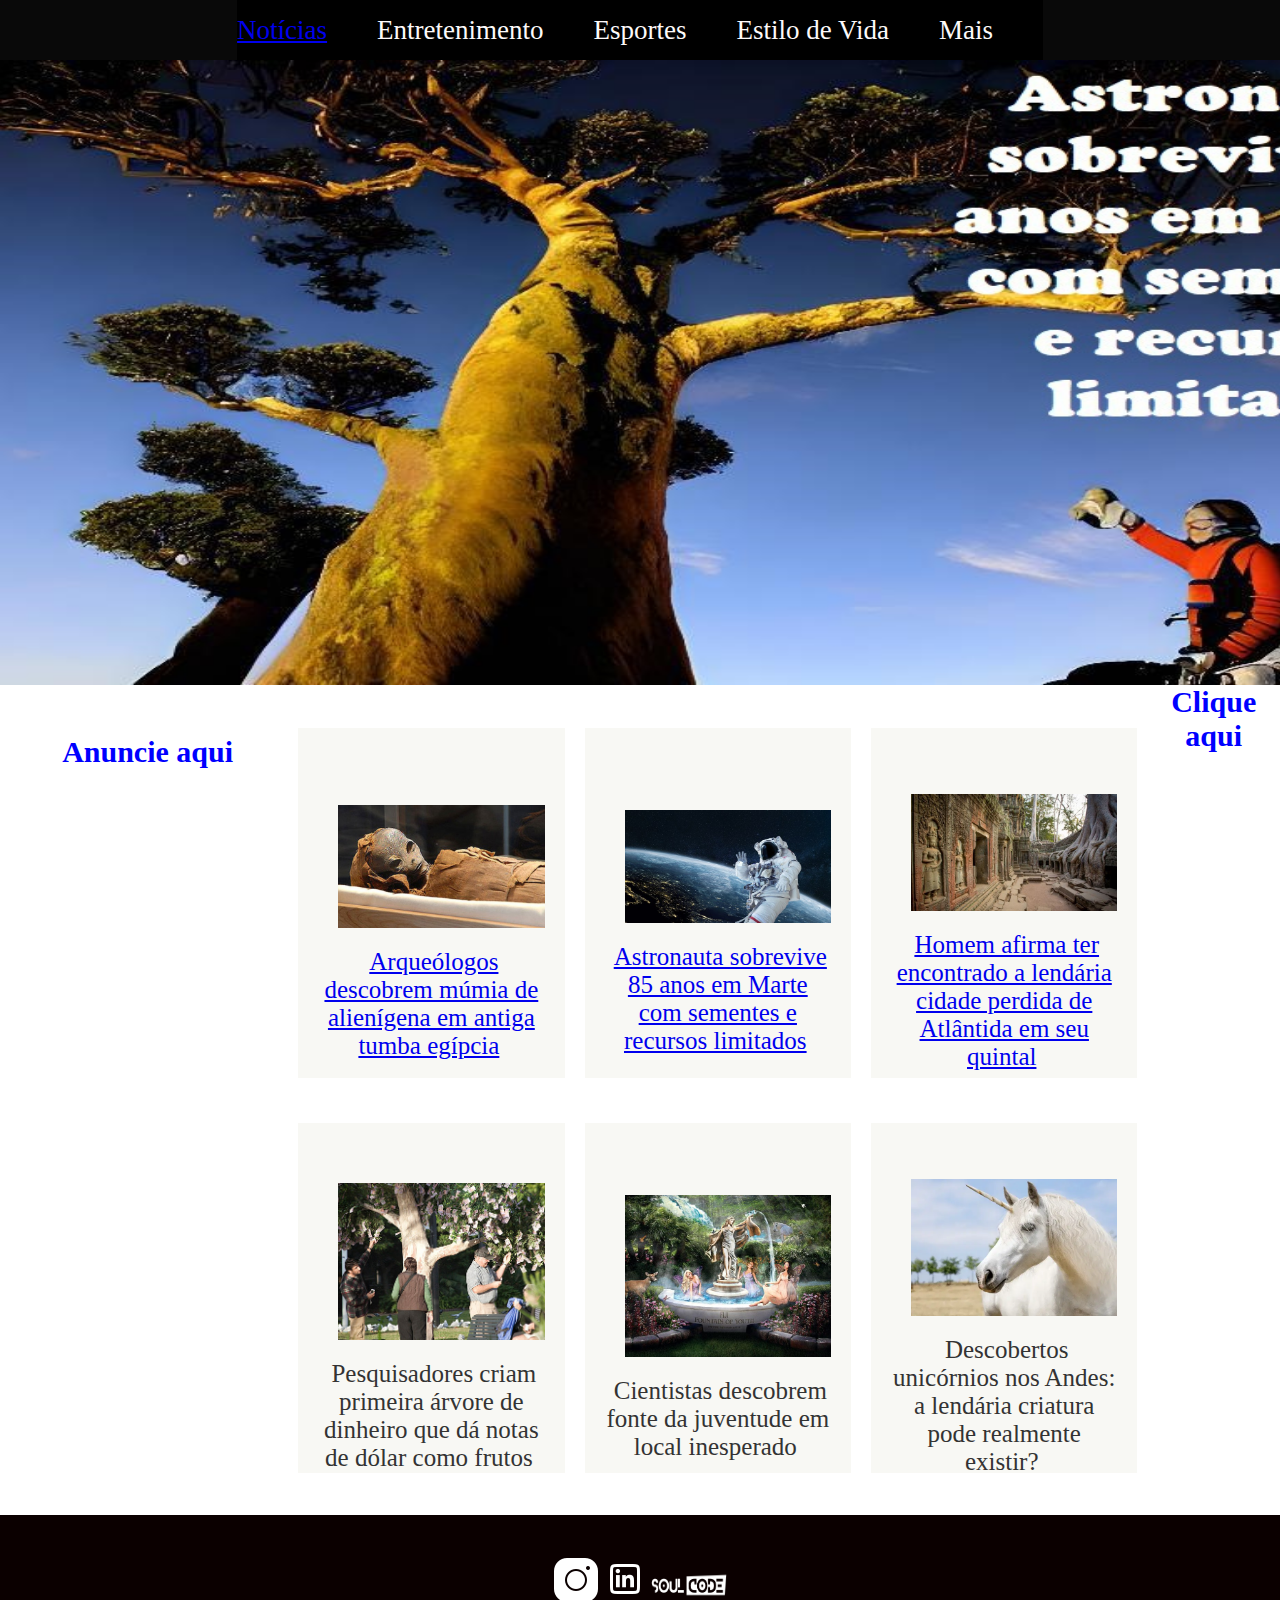
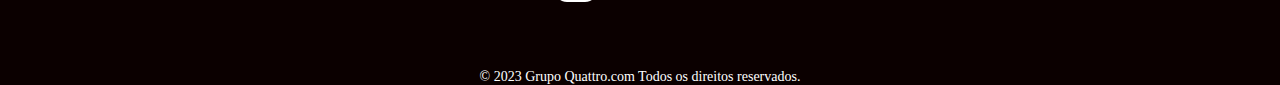
==== index.html @ d2d02353 "up" ====
<!DOCTYPE html>
<html lang="pt-br">
  <head>
    <meta charset="UTF-8" />
    <meta http-equiv="X-UA-Compatible" content="IE=edge" />
    <meta name="viewport" content="width=device-width, initial-scale=1.0" />
    <link rel="stylesheet" href="estilo.css" />

    <title>Banner com imagens rotativas</title>
  </head>

  <body>
    <div id="page-container">
      <div id="content-wrap">
        <!-- Início do menu -->
        <div class="menu">
          <!-- Estrutura do menu -->
          <nav class="menu">
            <div class="menu-item">
              <span><a href="index.html">Notícias</a></span>
              <div class="submenu">
                <a href="#">Política</a>
                <a href="#">Esportes</a>
                <a href="destaques.html">Fotos</a>
                <a href="#">Internacional</a>
                <a href="#">Tecnologia</a>
              </div>
            </div>
            <div class="menu-item">
              <span>Entretenimento</span>
              <div class="submenu">
                <a href="#">Cinema</a>
                <a href="#">Música</a>
                <a href="#">TV</a>
                <a href="#">Famosos</a>
              </div>
            </div>
            <div class="menu-item">
              <span>Esportes</span>
              <div class="submenu">
                <a href="#">Futebol</a>
                <a href="#">Basquete</a>
                <a href="#">Tênis</a>
                <a href="#">Outros</a>
              </div>
            </div>
            <div class="menu-item">
              <span>Estilo de Vida</span>
              <div class="submenu">
                <a href="#">Saúde</a>
                <a href="#">Moda</a>
                <a href="#">Beleza</a>
                <a href="#">Viagem</a>
                <a href="#">Gastronomia</a>
              </div>
            </div>
            <div class="menu-item">
              <span>Mais</span>
              <div class="submenu">
                <a href="contato.html">Contato</a>
                <a href="#">Carros</a>
                <a href="#">Imóveis</a>
                <a href="#">Empregos</a>
                <a href="#">Educação</a>
              </div>
            </div>
          </nav>
        </div>
        <!-- Fim do menu -->

        <!-- Inicio do banner -->
        <div class="banner">
          <img src="img/AstronautaFeijão.jpg" alt="Imagem 1" class="active" />
          <img src="img/unicornioNosAndes.jpg" alt="Imagem 2" />
          <img src="img/cachorroJogandoXadrez.jpg" alt="Imagem 3" />
        </div>

        <!-- Fim do banner -->
        <div class="aside-container">
          <aside class="aside-left">
            <!-- Conteúdo do aside esquerdo -->

            <h2 style="font-size: 30px; color: blue" flex:row;>Anuncie aqui</h2>
            <div
              style="
                width: 100%;
                height: 0;
                padding-bottom: 178%;
                position: relative;
              "
            >
              <iframe
                src="https://giphy.com/embed/9XQcMFiYYpiduUod76"
                width="100%"
                height="100%"
                style="position: absolute"
                frameborder="0"
                class="giphy-embed"
                allowfullscreen
              ></iframe>
            </div>
            <p>
              <a
                href="https://giphy.com/gifs/glc-grupolocutorescomerciais-9XQcMFiYYpiduUod76"
              ></a>
            </p>
            <div
              style="
                width: 100%;
                height: 0;
                padding-bottom: 44%;
                position: relative;
              "
            >
              <iframe
                src="https://giphy.com/embed/PJES8wA92rK3NzFuNU"
                width="100%"
                height="100%"
                style="position: absolute"
                frameborder="0"
                class="giphy-embed"
                allowfullscreen
              ></iframe>
            </div>
            <p>
              <a
                href="https://giphy.com/gifs/sineiarangel-severo-amoressertanejos-autoranacional-PJES8wA92rK3NzFuNU"
              ></a>
            </p>
          </aside>

          <section class="blocoPropagandas">
            <div class="mkt1">
              <p
                class="conteudoWrapper"
                style="text-align: center; display: inline; position: relative"
              >
                <img
                  src="img/mumia_egito.jpg"
                  class="imgConteudo"
                  style="vertical-align: middle; margin-left: 10px"
                />
                <span style="padding: 5px"
                  ><a href="mumia.html"
                    >Arqueólogos descobrem múmia de alienígena em antiga tumba
                    egípcia</a
                  ></span
                >
              </p>
            </div>
            <div class="mkt2">
              <p
                class="conteudoWrapper"
                style="text-align: center; display: inline; position: relative"
              >
                <img
                  src="img/Astronauta.jpg"
                  class="imgConteudo"
                  style="vertical-align: middle; margin-left: 10px"
                />
                <span style="padding: 5px"
                  ><a href="astronauta.html"
                    >Astronauta sobrevive 85 anos em Marte com sementes e
                    recursos limitados</a
                  ></span
                >
              </p>
            </div>
            <div class="mkt3">
              <p
                class="conteudoWrapper"
                style="text-align: center; display: inline; position: relative"
              >
                <img
                  src="img/atlantida.jpg"
                  class="imgConteudo"
                  style="vertical-align: middle; margin-left: 10px"
                />
                <span style="padding: 5px"
                  ><a href="atlantida.html"
                    >Homem afirma ter encontrado a lendária cidade perdida de
                    Atlântida em seu quintal</a
                  ></span
                >
              </p>
            </div>
            <div class="mkt4">
              <p
                class="conteudoWrapper"
                style="text-align: center; display: inline; position: relative"
              >
                <img
                  src="img/dinheiro_arvore.jpg"
                  class="imgConteudo"
                  style="vertical-align: middle; margin-left: 10px"
                />
                <span style="padding: 5px"
                  >Pesquisadores criam primeira árvore de dinheiro que dá notas
                  de dólar como frutos</span
                >
              </p>
            </div>
            <div class="mkt5">
              <p
                class="conteudoWrapper"
                style="text-align: center; display: inline; position: relative"
              >
                <img
                  src="img/FonteDaJuventude.jpg"
                  class="imgConteudo"
                  style="vertical-align: middle; margin-left: 10px"
                />
                <span style="padding: 5px"
                  >Cientistas descobrem fonte da juventude em local
                  inesperado</span
                >
              </p>
            </div>
            <div class="mkt6">
              <p
                class="conteudoWrapper"
                style="text-align: center; display: inline; position: relative"
              >
                <img
                  src="img/unicornio.jpg"
                  class="imgConteudo"
                  style="vertical-align: middle; margin-left: 10px"
                />
                <span style="padding: 5px"
                  >Descobertos unicórnios nos Andes: a lendária criatura pode
                  realmente existir?</span
                >
              </p>
            </div>
          </section>

          <aside class="aside-right">
            <!-- Conteúdo do aside direito -->
            <h2 style="font-size: 30px; color: blue" flex:row;>Clique aqui</h2>
            <div
              style="
                width: 100%;
                height: 0;
                padding-bottom: 143%;
                position: relative;
              "
            >
              <iframe
                src="https://giphy.com/embed/jS9IcCJjrCBlQTJ9fj"
                width="100%"
                height="100%"
                style="position: absolute"
                frameborder="0"
                class="giphy-embed"
                allowfullscreen
              ></iframe>
            </div>
            <p>
              <a
                href="https://giphy.com/gifs/Wayfarerarg-wayfarer-wayfarerarg-wayfa-jS9IcCJjrCBlQTJ9fj"
              ></a>
            </p>
            <br />
            <div
              style="
                width: 100%;
                height: 0;
                padding-bottom: 178%;
                position: relative;
              "
            >
              <iframe
                src="https://giphy.com/embed/cMVKCGE1WEHsooDWaA"
                width="100%"
                height="100%"
                style="position: absolute"
                frameborder="0"
                class="giphy-embed"
                allowfullscreen
              ></iframe>
            </div>
            <p>
              <a
                href="https://giphy.com/gifs/isocred-consorcio-emprestimos-isocredhs-cMVKCGE1WEHsooDWaA"
              ></a>
            </p>
            <br />
            <div
              style="
                width: 100%;
                height: 0;
                padding-bottom: 100%;
                position: relative;
              "
            >
              <iframe
                src="https://giphy.com/embed/cmYScPXkDMKVidohoo"
                width="100%"
                height="100%"
                style="position: absolute"
                frameborder="0"
                class="giphy-embed"
                allowfullscreen
              ></iframe>
            </div>
            <p>
              <a
                href="https://giphy.com/gifs/InstitutoQR-iqr-quebre-as-regras-ser-qr-cmYScPXkDMKVidohoo"
              ></a>
            </p>
            <br />
          </aside>
          <!--Fim do Conteúdo do aside direito -->
        </div>
        <!--Chama JS na página -->
        <script src="arquivo.js"></script>
      </div>
    </div>
  </body>
  <footer>
    <ul class="iconFooter">
      <li>
        <a href=""><img class="imgFooter1" src="img/instagram.png" /></a>
      </li>
      <li>
        <a href="https://www.eucapacito.com.br/soulcode-oferece-bolsa-de-100-para-desenvolvedor-salesforce"><img class="imgFooter2"src="img/Linkedin-branco2.png"/></a>
      </li>
      <li>
        <a href=""><img
            class="imgFooter3"
            src="img/SoulCode.png"
            alt="Logo SoulCode"
            style="width: 80px; height: 100px; padding-bottom: 40px"
        /></a>
      </li>
    </ul>
    <p>© 2023 Grupo Quattro.com Todos os direitos reservados.</p>
  </footer>
</html>
---- estilo.css ----
/* Reset de Estilos */
* {
  margin: 0;
  padding: 0;
  box-sizing: border-box;
}

/* Deixando o site responsivo */
/* Exemplo de media query para dispositivos com largura de tela menor que 768 pixels */
@media screen and (max-width: 768px) {
  /* Estilos para dispositivos com largura de tela menor que 768 pixels */
  .menu-item {
    position: relative;
  }
  .submenu {
    display: none;
    position: absolute;
    top: 100%;
    left: 0;
    background-color: #000;
    width: 100%;
    padding-top: 10px;
    padding-bottom: 10px;
  }
  .menu-item:hover .submenu {
    display: block;
  }
}

/* Exemplo de media query para dispositivos com largura de tela entre 768 e 1024 pixels */
@media screen and (min-width: 768px) and (max-width: 1024px) {
  /* Estilos para dispositivos com largura de tela entre 768 e 1024 pixels */
}

/* Exemplo de media query para dispositivos com largura de tela maior que 1024 pixels */
@media screen and (min-width: 1024px) {
  /* Estilos para dispositivos com largura de tela maior que 1024 pixels */
}

/* Exemplo de uso de unidades de medida relativas */
.container {
  width: 100%;
  /* 100% da largura do elemento pai */
  padding: 1em;
  /* 1 vezes o tamanho da fonte do elemento pai */
  display: flex;
  flex-direction: column;
  min-height: 100vh;
}

/* Estilo para imagens responsivas */
img {
  max-width: 100%;
  /* A imagem não ficará maior que o contêiner */
  height: auto;
  /* A altura será ajustada proporcionalmente */
}

/* Estilo do Menu */
#page-container {
  position: relative;
}

.menu {
  background-color: #000000f6;
  height: 60px;
  display: flex;
  justify-content: center;
  align-items: center;
  color: rgb(253, 250, 250);
  position: relative;
  font-size: 27px;
  z-index: 1; /* adicionando um z-index maior para o menu */
}

.menu-item {
  position: relative;
  margin-right: 50px;
  cursor: pointer;
}
.submenu {
  display: none;
  position: absolute;
  top: 100%;
  left: 0;
  background-color: #000;
  width: 100%;
  padding-top: 10px;
  padding-right: 150px;
}

.submenu a {
  display: block;
  color: rgb(146, 147, 136);
  text-decoration: none;
  padding: 5px;
  transition: background-color 0.2s ease-out;
}

.submenu a:hover {
  background-color: #f9f8fa;
  padding: 5px;
  padding-right: 145px;
  color: #000;
}

/* Configuração do banner */
.banner {
  position: relative;
  width: 1519px;
  height: 625px; /* Ajuste a altura do banner conforme necessário */
  overflow: hidden;
}

div.banner>img {
  position: absolute;
  top: 0;
  left: 0;
  width: 1519px;
  height: 625px;
  opacity: 0;
  transition: opacity 0.5s ease-in-out;
 margin-right: 150px;
 
}

.banner img.active {
  opacity: 1;
}

/* Conteúdo principal */
#content-wrap {
  display: flex;
  flex-direction: column;
  min-height: 100vh;
}
 .aside-container {
  display: flex;
  justify-content: space-between;
  flex-grow: 1;
 }

 .aside {
   
   padding: 10px;
  
 }

 .aside-left {
  /*border-right: 1px solid #e00d0d;*/
  display: flex;
  flex-direction: column;
  margin-right: 8px;
  border-radius: 5px;
 /* border: 1px solid #f121c1;*/
  width: 500px;
  height: 780px;
  /*background-color: rgba(34, 227, 9, 0.25);*/
  margin-top: 50px;
  margin-left: 15px;
}

.aside-left h2 {
  text-align: center;
  font-size: 16px;
}

.aside-left h2 p {
  text-align: center;
}

.aside-right {
  display: flex;
  flex-direction: column;
  width: 250px;
  height: 220px;
}

.aside-right h2 {
  text-align: center;
}

 .img-aside-direito1,
 .img-aside-direito2,
 .img-aside-direito3 {
   display: flex;
   flex-direction: column;
   align-items: center;
   text-align: center;
 }
 
 .img-aside-direito1 img,
 .img-aside-direito2 img,
 .img-aside-direito3 img {
   width: 235px;
   height: 235px;
   margin-bottom: 5px;
 }


 .cabecalhoH2 {
   font: 52px Open sans serif;
   color: #218ee1;
   width: 190.2px;
   height: 51px;
 }

 /* Inicio das divs mkt*/

 /*.mkt1 {
   margin-top: 20px;
   width: 250px;
   height: 250px;
   background-color: rgb(169, 253, 13);
   display: flex;
   /* substitui flex:row; */
   /*justify-content: space-between;
   align-items: center;
   border-radius: 5px;
   border: 1px solid;
   border-color: rgb(109, 43, 2);
   padding: 10px;
 }*/

 .mkt1 {
  margin-top: 20px;
  width: 250px;
  height: 250px;
  background-color: rgb(228, 19, 186);
  display: flex;
  justify-content: center; /* Alinha no centro horizontalmente */
  align-items: center; /* Alinha no centro verticalmente */
  /*border-radius: 5px;
  border: 1px solid;
  border-color: rgb(109, 43, 2);*/
  padding: 10px;
 
}

.imgConteudo {
  max-width: 100%; /* Garante que a imagem não ultrapasse o container */
  max-height: 100%; /* Garante que a imagem não ultrapasse o container */
  /*border-radius: 10px;  ou qualquer outro valor que você desejar para arredondar as bordas */
  /*border: 1px solid;*/
  margin-bottom: 10px;
  padding: 10px;
  margin-left: -60px;
  align-content: center;
  margin-top: 25px;
}
div p.conteudoWrapper{
  /*flex: 1; /* Faz com que o wrapper ocupe todo o espaço disponível verticalmente */
   /* display: flex;Aplica o display flex para o wrapper */
  /*justify-content: center; /* Centraliza o conteúdo horizontalmente */
  /* align-items: center; Centraliza o conteúdo verticalmente */
  margin-bottom: 250px;
  text-align: start;
  font-size: 25px;
  margin-top: 275px;

}

 .mkt2 {
  margin-top: 20px;
  width: 250px;
  height: 250px;
  background-color: rgb(228, 19, 186);
  display: flex;
  justify-content: center; /* Alinha no centro horizontalmente */
  align-items: center; /* Alinha no centro verticalmente */
  /*border-radius: 5px;
  border: 1px solid;
  border-color: rgb(109, 43, 2);*/
  padding: 10px;
 

 }

 .mkt3 {
  margin-top: 20px;
  width: 250px;
  height: 250px;
  background-color: rgb(228, 19, 186);
  display: flex;
  justify-content: center; /* Alinha no centro horizontalmente */
  align-items: center; /* Alinha no centro verticalmente */
  /*border-radius: 5px;
  border: 1px solid;
  border-color: rgb(109, 43, 2);*/
  padding: 10px;
 
 }

 .mkt4 {
  margin-top: 20px;
  width: 250px;
  height: 250px;
  background-color: rgb(228, 19, 186);
  display: flex;
  justify-content: center; /* Alinha no centro horizontalmente */
  align-items: center; /* Alinha no centro verticalmente */
  /*border-radius: 5px;
  border: 1px solid;
  border-color: rgb(109, 43, 2);*/
  padding: 10px;
 


 }

 .mkt5 {
  margin-top: 20px;
  width: 250px;
  height: 250px;
  background-color: rgb(228, 19, 186);
  display: flex;
  justify-content: center; /* Alinha no centro horizontalmente */
  align-items: center; /* Alinha no centro verticalmente */
  /*border-radius: 5px;
  border: 1px solid;
  border-color: rgb(109, 43, 2);*/
  padding: 10px;
 
 }

 .mkt6 {
  margin-top: 20px;
  width: 250px;
  height: 250px;
  background-color: rgb(228, 19, 186);
  display: flex;
  justify-content: center; /* Alinha no centro horizontalmente */
  align-items: center; /* Alinha no centro verticalmente */
  /*border-radius: 5px;
  border: 1px solid;
  border-color: rgb(109, 43, 2);*/
  padding: 10px;
 
 }

 .blocoPropagandas {
  display: flex;
  justify-content: space-between;
  align-items: center;
  flex-wrap: wrap;
  margin: 20px 0;
}

.blocoPropagandas > div {
  flex-basis: calc(33.33% - 20px);
  height: 350px;
  background-color: #f8f8f4;
  margin-bottom: 20px;
  padding: 20px;
  align-items: center;
  box-sizing: border-box;
  text-align:display inline;
  font-size: 16px;
  color: #333;
  margin-right: 10px;
  margin-left: 10px;
}
/*Ajustando as imagens dentro da div */

.blocoPropagandas .mkt1 img,
.blocoPropagandas .mkt2 img,
.blocoPropagandas .mkt3 img,
.blocoPropagandas .mkt4 img,
.blocoPropagandas .mkt5 img,
.blocoPropagandas .mkt6 img {
  border-radius: 5px; /* Adicione o valor de arredondamento desejado */
  max-width: 100%; /* Para garantir que a imagem fique dentro da div */
  height: auto; /* Para manter a proporção da imagem */
}
/*Ajustando as imagens dentro da div */
/*.blocoPropagandas > div {
  /* ... outras propriedades existentes ... */
  /*display: flex; /* Adiciona flexbox para alinhar os itens */
  /*justify-content: center; /* Centraliza horizontalmente os itens */
  /*align-items: center; /* Centraliza verticalmente os itens */
/*}*/


 /* Fim das divs mkt*/

 .container {
   display: flex;
   justify-content: space-between;
   /*define na horizontal*/
   align-items: center;
 }

 /* CSS da GAleria de Fotos*/
 .containerGaleria {
   max-width: 800px;
   margin: 0 auto;
   text-align: center;
 }

 .gallery {
   display: flex;
   flex-wrap: wrap;
   justify-content: center;
 }

 .gallery-img {
   width: 200px;
   height: 200px;
   object-fit: cover;
   margin: 10px;
   cursor: pointer;
 }

 .modal {
   display: none;
   position: fixed;
   top: 0;
   left: 0;
   right: 0;
   bottom: 0;
   background-color: rgba(0, 0, 0, 0.5);
   z-index: 999;
 }

 .modal img {
   max-width: 90%;
   max-height: 90%;
   margin: auto;
   position: absolute;
   top: 0;
   left: 0;
   right: 0;
   bottom: 0;
 }

 .close {
   color: white;
   font-size: 24px;
   font-weight: bold;
   position: absolute;
   top: 15px;
   right: 25px;
   cursor: pointer;
 }

 /* Fim do CSS da GAleria de Fotos*/
 /**/

 /* Define a altura mínima da página para 100% da altura da janela do navegador */
 body {
   min-height: 100vh;
   display: flex;
   flex-direction: column;
 }

 /* Define o espaço entre o conteúdo principal e o footer */


 /* Estiliza o footer */

 footer {
  clear: both;
  background-color: #0b0000;
  color: #fff;
  text-align: center;
  height: 170px;
  /* Ou use "min-height" se preferir */
  /*min-height: 100px;*/
  padding: 10px;
}

footer p {
 font-size: 14px;
}
.iconFooter{
margin-top: 20px;
padding: 10px;
justify-content: space-between;
list-style: none;
display: inline-flex;
flex:row;
flex-wrap: wrap;
}
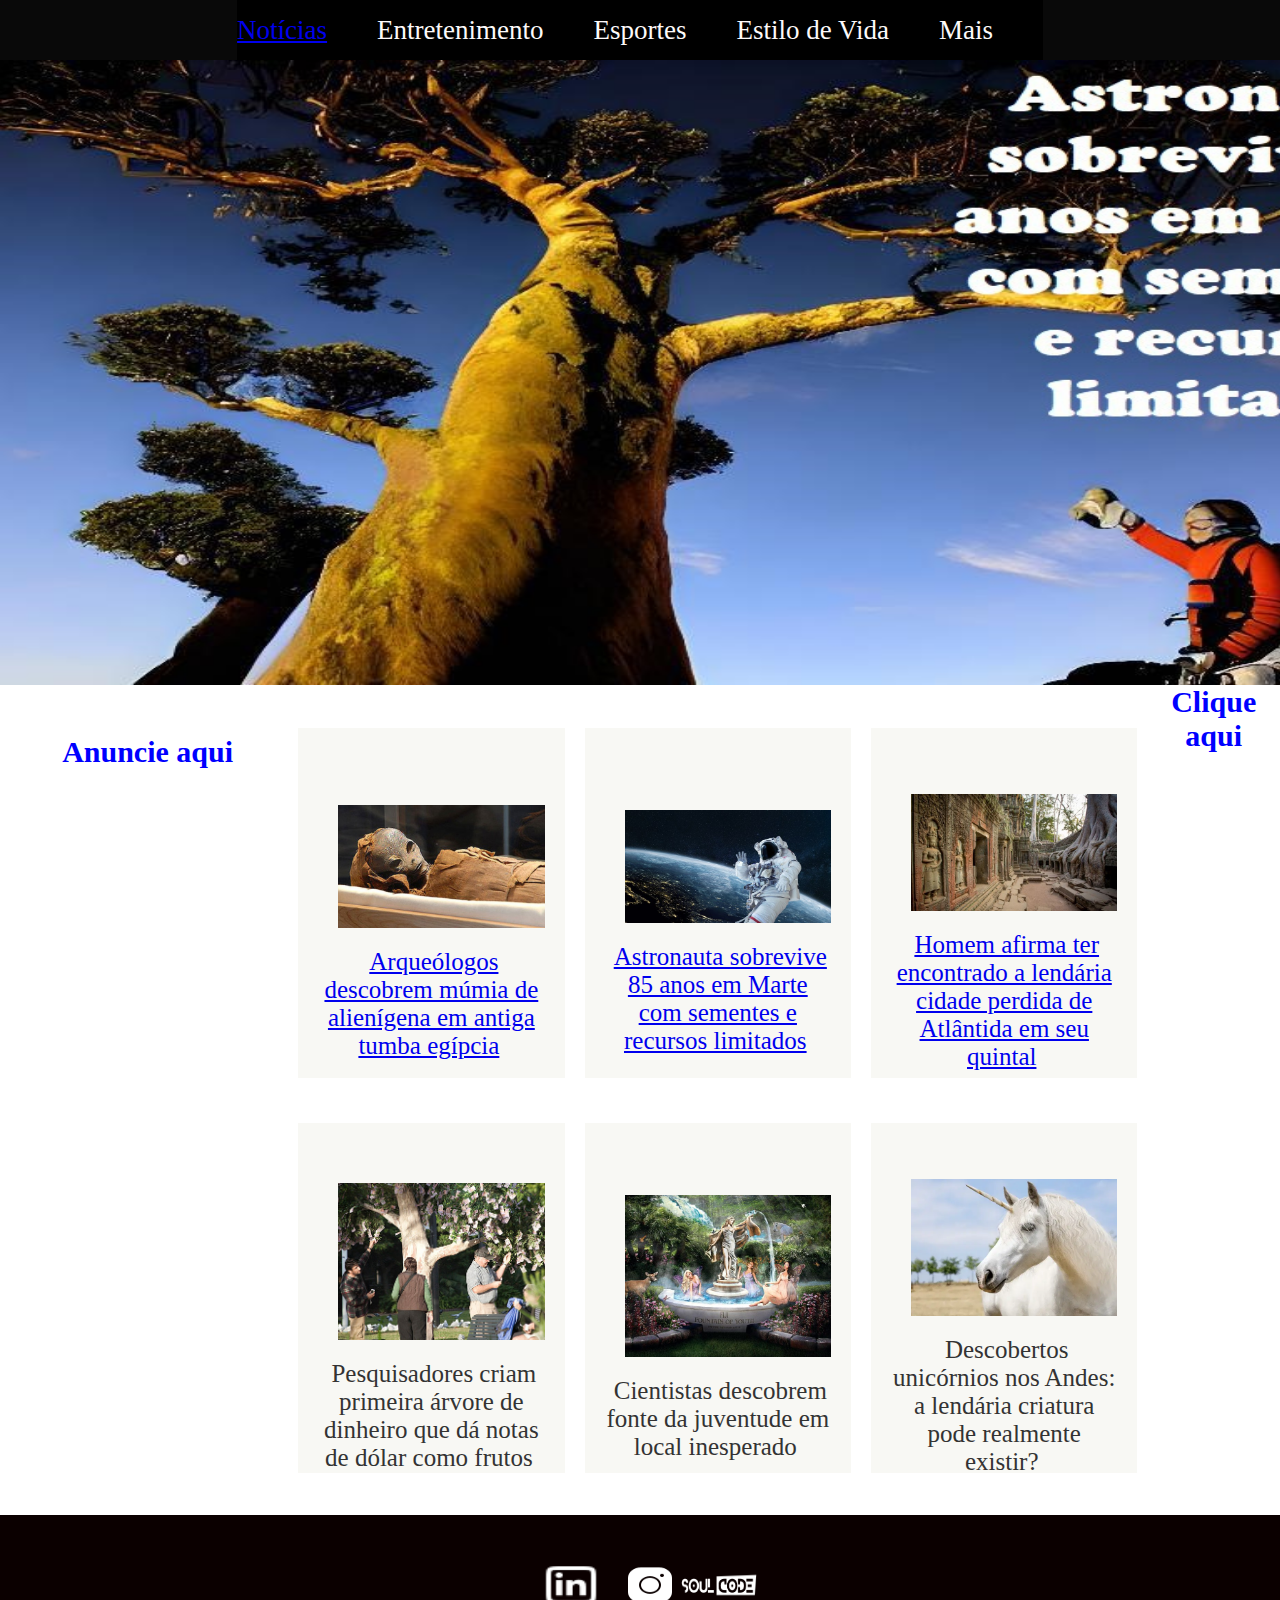
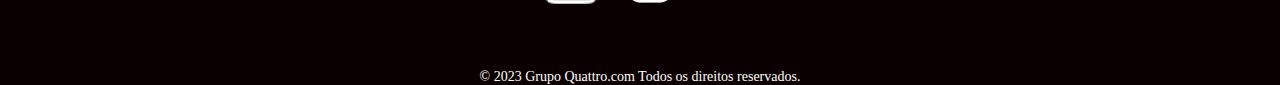
==== commit b273b3c8: "up segunda" ====
--- a/index.html
+++ b/index.html
@@ -319,14 +319,25 @@
   </body>
   <footer>
     <ul class="iconFooter">
-      <li>
-        <a href=""><img class="imgFooter1" src="img/instagram.png" /></a>
+      <a href="https://www.linkedin.com/company/soulcodeacademy/?originalSubdomain=br" target="blank"><img
+        class="imgFooter3"
+        src="img/Linkedin-branco2.png"
+        alt="Logo Linkedin"
+        style="width: 80px; height:100px; padding-bottom: 40px"
+    /></a>
+  </li>
+</ul>
+      
+        <a href="https://www.instagram.com/soulcodeacademy/" target="blank"><img
+            class="imgFooter3"
+            src="img/instagram.png"
+            alt="Logo Instagram"
+            style="width: 50px; height: 90px; padding-bottom: 50px"
+        /></a>
       </li>
-      <li>
-        <a href="https://www.eucapacito.com.br/soulcode-oferece-bolsa-de-100-para-desenvolvedor-salesforce"><img class="imgFooter2"src="img/Linkedin-branco2.png"/></a>
-      </li>
-      <li>
-        <a href=""><img
+    </ul>
+     
+        <a href="https://soulcode.com/" target="blank"><img
             class="imgFooter3"
             src="img/SoulCode.png"
             alt="Logo SoulCode"
--- a/estilo.css
+++ b/estilo.css
@@ -61,7 +61,7 @@
   position: relative;
 }
 
-.menu {
+.menu {  
   background-color: #000000f6;
   height: 60px;
   display: flex;
@@ -105,7 +105,7 @@
 }
 
 /* Configuração do banner */
-.banner {
+.banner { /*tem uma ação no JS que movimenta entre as imagens*/
   position: relative;
   width: 1519px;
   height: 625px; /* Ajuste a altura do banner conforme necessário */
